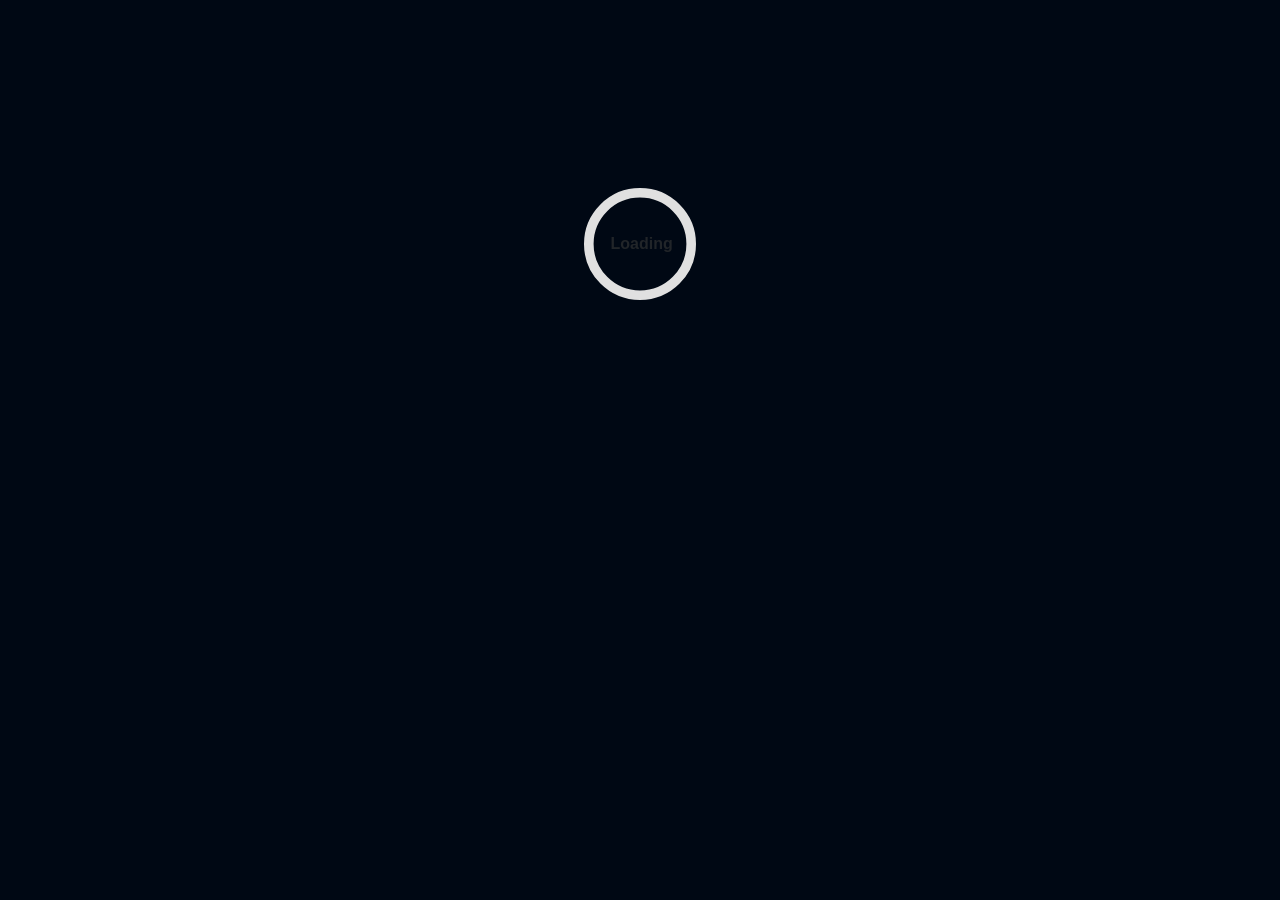
==== index.html @ 0397f16e "Deploying to gh-pages from @ AlbertoV01/portafolioV2@b5111a9b1d2bc4dfe46ddfb497eb954163f91e51 🚀" ====
<!DOCTYPE html>
<html lang="en">

<head>
    <meta charset="utf-8" />
    <meta name="viewport" content="width=device-width, initial-scale=1.0" />
    <title>Portafolio</title>
    <base href="/" />
    <link rel="stylesheet" href="lib/bootstrap/dist/css/bootstrap.min.css" />
    <link rel="stylesheet" href="css/app.css" />
    <link rel="icon" type="image/png" href="favicon.png" />
    <link href="portafolioV2.styles.css" rel="stylesheet" />
    <script src="js/site.js"></script>
    <script src="https://cdn.jsdelivr.net/npm/bootstrap@5.3.3/dist/js/bootstrap.bundle.min.js"></script>

</head>

<body>
    <div id="app">
        <svg class="loading-progress">
            <circle r="40%" cx="50%" cy="50%" />
            <circle r="40%" cx="50%" cy="50%" />
        </svg>
        <div class="loading-progress-text"></div>
    </div>

    <div id="blazor-error-ui">
        An unhandled error has occurred.
        <a href="." class="reload">Reload</a>
        <span class="dismiss">🗙</span>
    </div>
    <script src="_framework/blazor.webassembly.js"></script>
</body>

</html>
---- css/app.css ----
html, body {
    font-family: 'Helvetica Neue', Helvetica, Arial, sans-serif;
    background-color: #000814;
}

h1:focus {
    outline: none;
}

a, .btn-link {
    color: #0071c1;
}

.btn-primary {
    color: #fff;
    background-color: #1b6ec2;
    border-color: #1861ac;
}

.btn:focus, .btn:active:focus, .btn-link.nav-link:focus, .form-control:focus, .form-check-input:focus {
  box-shadow: 0 0 0 0.1rem white, 0 0 0 0.25rem #258cfb;
}

.content {
    padding-top: 1.1rem;
}

.valid.modified:not([type=checkbox]) {
    outline: 1px solid #26b050;
}

.invalid {
    outline: 1px solid red;
}

.validation-message {
    color: red;
}

#blazor-error-ui {
    color-scheme: light only;
    background: lightyellow;
    bottom: 0;
    box-shadow: 0 -1px 2px rgba(0, 0, 0, 0.2);
    box-sizing: border-box;
    display: none;
    left: 0;
    padding: 0.6rem 1.25rem 0.7rem 1.25rem;
    position: fixed;
    width: 100%;
    z-index: 1000;
}

    #blazor-error-ui .dismiss {
        cursor: pointer;
        position: absolute;
        right: 0.75rem;
        top: 0.5rem;
    }

.blazor-error-boundary {
    background: url([data-uri]) no-repeat 1rem/1.8rem, #b32121;
    padding: 1rem 1rem 1rem 3.7rem;
    color: white;
}

    .blazor-error-boundary::after {
        content: "An error has occurred."
    }

.loading-progress {
    position: relative;
    display: block;
    width: 8rem;
    height: 8rem;
    margin: 20vh auto 1rem auto;
}

    .loading-progress circle {
        fill: none;
        stroke: #e0e0e0;
        stroke-width: 0.6rem;
        transform-origin: 50% 50%;
        transform: rotate(-90deg);
    }

        .loading-progress circle:last-child {
            stroke: #1b6ec2;
            stroke-dasharray: calc(3.141 * var(--blazor-load-percentage, 0%) * 0.8), 500%;
            transition: stroke-dasharray 0.05s ease-in-out;
        }

.loading-progress-text {
    position: absolute;
    text-align: center;
    font-weight: bold;
    inset: calc(20vh + 3.25rem) 0 auto 0.2rem;
}

    .loading-progress-text:after {
        content: var(--blazor-load-percentage-text, "Loading");
    }

code {
    color: #c02d76;
}

.form-floating > .form-control-plaintext::placeholder, .form-floating > .form-control::placeholder {
    color: var(--bs-secondary-color);
    text-align: end;
}

.form-floating > .form-control-plaintext:focus::placeholder, .form-floating > .form-control:focus::placeholder {
    text-align: start;
}

.project-card {
  display: flex;
  flex-direction: column;
  width: 320px;
  border-radius: 10px;
  overflow: hidden;
  box-shadow: 0 8px 20px rgba(0,0,0,0.08);
  background: white;
  margin: 12px;
}
.project-screenshot {
  width: 100%;
  height: 180px;
  object-fit: cover;
}
.project-title{color: rgb(29, 29, 29);}
.project-body { padding: 12px; }
.project-body h3 { margin: 0 0 6px 0; font-size: 1.1rem; }
.desc { font-size: 0.95rem; color: #444; }
.tech-row { margin-top: 8px; display:flex; gap:8px; flex-wrap:wrap; align-items:center; }
.tech-icon { width:28px; height:28px; }
.links { margin-top:10px; display:flex; gap:8px; }
.btn { padding:6px 10px; border-radius:6px; text-decoration:none; background:#0b76ef; color:white; font-weight:600; }
.btn:hover{
    color: rgb(240, 240, 240);               /* Cambia el color del texto */
    text-decoration: underline; /* Subraya el enlace */
    background-color: rgb(1, 199, 199); /* Fondo amarillo */
}
.btn.outline { background:transparent; border:1px solid #0b76ef; color:#0b76ef; }

.projects-grid {
  display:flex;
  flex-wrap:wrap;
  gap: 12px;
  align-items:flex-start;
  justify-content: flex-start;
}


/* ===== HOME PAGE ===== */
.home-container{
    display: flex;
    justify-content: center;
    align-items: center;
    min-height: 100vh;
    background: linear-gradient(135deg, #0d1117, #161b22);
    color: #e6edf3;
    padding: 2rem;
}
main{
    background: linear-gradient(135deg, #0d1117, #161b22);

}



.home-container2 {
    display: flex;
    justify-content: center;
    align-items: center;
    min-height: calc(95vh - 70px);
    background: linear-gradient(to bottom, #111827, #1f2937);
    color: #e6edf3;
    padding: 2rem;
    border-radius: 5%;
}

.home-content {
    display: flex;
    flex-wrap: wrap;
    align-items: center;
    justify-content: space-around;
    max-width: 1100px;
    gap: 2rem;
}

.text-section {
    flex: 1 1 450px;
}

.text-section h1 {
    font-size: 2.8rem;
    margin-bottom: 0.5rem;
}

.text-section h3 {
    font-weight: 400;
    color: #9ba3b0;
    margin-bottom: 1rem;
}

.text-section h2 {
    font-weight: 400;
    color: #9ba3b0;
    margin-bottom: 1rem;
    font-size: small;
}

.text-section p {
    max-width: 500px;
    line-height: 1.6;
    margin-bottom: 1.5rem;
}

.highlight {
    color: #58a6ff;
}

.home-buttons {
    display: flex;
    gap: 1rem;
}

.btn-primary,
.btn-secondary {
    padding: 0.7rem 1.4rem;
    border-radius: 6px;
    text-decoration: none;
    font-weight: 500;
    transition: 0.3s;
}



.btn-primary {
    background-color: #238636;
    color: white;
}

.btn-primary:hover {
    background-color: #2ea043;
}

.btn-secondary {
    background-color: transparent;
    color: #58a6ff;
    border: 1px solid #58a6ff;
}
.btn-3 {
    background-color: transparent;
    color: white;
    border: 1px solid white;
}

.btn-secondary:hover {
    background-color: #58a6ff;
    color: #0d1117;
}

.image-section img {
    width: 260px;
    height: 260px;
    border-radius: 50%;
    object-fit: cover;
    border: 3px solid #58a6ff;
    box-shadow: 0 0 20px rgba(88, 166, 255, 0.3);
}



/* Fondo o color opcional para la franja superior */
/* SECCION SOBRE MI*/



/* Contenedor principal de la sección */
.about-section {
    /* Degradado azul oscuro moderno que combina con el resto de tus páginas */
    background: linear-gradient(135deg, #0d1b2a 0%, #000814 100%);
    
    /* SOLUCIÓN A LA FRANJA BLANCA: Mide mínimo el 100% de la pantalla del usuario */
    min-height: 100vh; 
    
    display: flex;
    align-items: center;
    justify-content: center;
    padding: 60px 20px;
    box-sizing: border-box;
    border-radius: 16px;
}

/* Envoltorio para controlar el ancho máximo del texto y centrarlo */
.about-container {
    max-width: 800px;
    width: 100%;
    background: rgba(27, 38, 59, 0.4); /* Fondo semi-transparente muy sutil */
    border: 1px solid rgba(65, 90, 119, 0.3);
    border-radius: 16px;
    padding: 40px;
    backdrop-filter: blur(10px); /* Efecto de cristal esmerilado moderno */
    box-shadow: 0 8px 32px 0 rgba(0, 0, 0, 0.3);
}

/* Estilo del Título Principal */
.about-title {
    font-size: 2.5rem; /* Equivalente a text-4xl */
    font-weight: 700;
    margin-bottom: 24px;
    text-transform: uppercase;
    letter-spacing: 1px;
    
    /* Degradado azul brillante en el texto */
    background: #a7bece;
    -webkit-background-clip: text;
    -webkit-text-fill-color: transparent;
}

/* Estilo para los Párrafos */
.about-paragraph {
    font-size: 1.125rem; /* Elegante y legible (Equivalente a text-lg) */
    color: #e2e8f0; /* Blanco grisáceo que no cansa la vista */
    line-height: 1.8; /* Espaciado cómodo entre líneas (leading-relaxed) */
    margin-bottom: 20px;
}

/* Remarcar tu nombre con un brillo sutil */
.highlight-name {
   color: #489dff;
    font-weight: 700;
}

/* Resaltado para palabras clave como instituciones o tecnologías secundarias */
.about-paragraph span {
    color: #6ab0ff;
    font-weight: 600;
}

/* Pequeñas etiquetas (Badges) para tus tecnologías principales (.NET, Blazor, C#) */
.tech-badge {
    background: rgba(75, 188, 211, 0.15);
    color: #58a3e9 !important;
    padding: 2px 8px;
    border-radius: 6px;
    border: 1px solid rgba(0, 180, 216, 0.3);
    font-size: 1rem;
    display: inline-block;
}
/* Inputs y textareas */
.input,
.textarea {
    background-color: rgba(17, 24, 39, 0.7); /* bg-gray-900/70 */
    color: white;                            /* text-white */
    border-radius: 0.5rem;                   /* rounded-lg */
    padding: 0.75rem;                        /* p-3 */
    border: none;
    width: 100%;
    transition: box-shadow 0.2s ease, outline 0.2s ease;
}



/* Animación fadeIn */
@keyframes fadeIn {
    from { 
        opacity: 0; 
        transform: translateY(10px); 
    }
    to { 
        opacity: 1; 
        transform: translateY(0); 
    }
}

.animate-fadeIn {
    animation: fadeIn 0.6s ease-in-out;
}

.btn-custom {
  background-color: #0d6efd; /* azul Bootstrap */
  color: white;
  padding: 0.5rem 1rem;
  border-radius: 0.375rem;
}

.top-row {
    background-color: #161b22 !important;
    min-height: 3.5rem;
    overflow: hidden;
    color: rgb(230, 229, 229);
}




/* Configuración de la cuadrícula: 4 columnas en pantallas grandes */
.certificaciones-grid {
    display: grid;
    grid-template-columns: repeat(auto-fill, minmax(500px, 1fr));
    gap: 30px; /* El espacio respectivo entre cada objeto */
    padding: 10px;
}

/* Forzar un máximo de 4 columnas en pantallas muy grandes */
@media (min-width: 1200px) {
    .certificaciones-grid {
        grid-template-columns: repeat(4, 1fr);
    }
}

/* Estilo del Marco Moderno con Degradado Azul Oscuro */
.cert-marco {
    background: linear-gradient(135deg, #0d1b2a 0%, #1b263b 100%);
    border: 2px solid #415a77;
    border-radius: 15px;
    padding: 15px;
    box-shadow: 0 8px 24px rgba(0, 0, 0, 0.3);
    transition: transform 0.3s ease, border-color 0.3s ease, box-shadow 0.3s ease;
    display: flex;
    flex-direction: column;
    justify-content: space-between;
}

/* Efecto Hover (Al pasar el mouse) */
.cert-marco:hover {
    transform: translateY(-5px);
    border-color: #00b4d8; /* Brillo azul claro al pasar el mouse */
    box-shadow: 0 12px 30px rgba(0, 180, 216, 0.2);
    cursor: pointer;
}

/* Contenedor de la imagen para que actúe como un marco interno */
.cert-imagen-wrapper {
    background-color: #000814;
    border-radius: 8px;
    padding: 8px;
    display: flex;
    justify-content: center;
    align-items: center;
    overflow: hidden;
    aspect-ratio: 4 / 3; /* Mantiene una proporción limpia para certificados */
}

/* Ajuste de la imagen del certificado */
.cert-img {
    max-width: 100%;
    max-height: 100%;
    object-fit: contain;
    border-radius: 4px;
}

/* Colores de texto personalizados */
.text-gradient {
    background: linear-gradient(45deg, #00b4d8, #90e0ef);
    -webkit-background-clip: text;
    -webkit-text-fill-color: transparent;
}

.text-blue-light {
    color: #90e0ef;
}
---- portafolioV2.styles.css ----
/* /Layout/MainLayout.razor.rz.scp.css */
.page[b-sbdkuyj6t1] {
    position: relative;
    display: flex;
    flex-direction: column;
}

main[b-sbdkuyj6t1] {
    flex: 1;
    margin-left: 250px;

}

.sidebar[b-sbdkuyj6t1] {
    background-image: linear-gradient(180deg, #1E3A8A 0%, #111827 70%);
}

.top-row[b-sbdkuyj6t1] {
    background-color: #3a0647;
    justify-content: flex-end;
    height: 3.5rem;
    display: flex;
    align-items: center;
}

    .top-row[b-sbdkuyj6t1]  a, .top-row[b-sbdkuyj6t1]  .btn-link {
        white-space: nowrap;
        margin-left: 1.5rem;
        text-decoration: none;
    }

    .top-row[b-sbdkuyj6t1]  a:hover, .top-row[b-sbdkuyj6t1]  .btn-link:hover {
        text-decoration: underline;
    }

    .top-row[b-sbdkuyj6t1]  a:first-child {
        overflow: hidden;
        text-overflow: ellipsis;
    }

@media (max-width: 640.98px) {
    .top-row[b-sbdkuyj6t1] {
        justify-content: space-between;
    }

    .top-row[b-sbdkuyj6t1]  a, .top-row[b-sbdkuyj6t1]  .btn-link {
        margin-left: 0;
    }
}

@media (min-width: 641px) {
    .page[b-sbdkuyj6t1] {
        flex-direction: row;
    }

    .sidebar[b-sbdkuyj6t1] {
        width: 250px;
        height: 100vh;
        position: fixed;
        top: 0;
        left:0;
        overflow-y: auto;
    }

    .top-row[b-sbdkuyj6t1] {
        position: sticky;
        top: 0;
        z-index: 1;
    }

    .top-row.auth[b-sbdkuyj6t1]  a:first-child {
        flex: 1;
        text-align: right;
        width: 0;
    }

    .top-row[b-sbdkuyj6t1], article[b-sbdkuyj6t1] {
        padding-left: 2rem !important;
        padding-right: 1.5rem !important;
    }
.no-scroll[b-sbdkuyj6t1] {
    overflow: hidden;
}
}
/* /Layout/NavMenu.razor.rz.scp.css */
.navbar-toggler[b-87vx0axib2] {
    background-color: rgba(255, 255, 255, 0.1);
}

.top-row[b-87vx0axib2] {
    min-height: 3.5rem;
    background: black;
}

.navbar-brand[b-87vx0axib2] {
    font-size: 1.1rem;
    color: rgb(223, 219, 219);
}

.bi[b-87vx0axib2] {
    display: inline-block;
    position: relative;
    width: 1.25rem;
    height: 1.25rem;
    margin-right: 0.75rem;
    top: -1px;
    background-size: cover;
}

.bi-house-door-fill-nav-menu[b-87vx0axib2] {
    background-image: url("data:image/svg+xml,%3Csvg xmlns='http://www.w3.org/2000/svg' width='16' height='16' fill='white' class='bi bi-house-door-fill' viewBox='0 0 16 16'%3E%3Cpath d='M6.5 14.5v-3.505c0-.245.25-.495.5-.495h2c.25 0 .5.25.5.5v3.5a.5.5 0 0 0 .5.5h4a.5.5 0 0 0 .5-.5v-7a.5.5 0 0 0-.146-.354L13 5.793V2.5a.5.5 0 0 0-.5-.5h-1a.5.5 0 0 0-.5.5v1.293L8.354 1.146a.5.5 0 0 0-.708 0l-6 6A.5.5 0 0 0 1.5 7.5v7a.5.5 0 0 0 .5.5h4a.5.5 0 0 0 .5-.5Z'/%3E%3C/svg%3E");
}

.bi-plus-square-fill-nav-menu[b-87vx0axib2] {
    background-image: url("data:image/svg+xml,%3Csvg xmlns='http://www.w3.org/2000/svg' width='16' height='16' fill='white' class='bi bi-plus-square-fill' viewBox='0 0 16 16'%3E%3Cpath d='M2 0a2 2 0 0 0-2 2v12a2 2 0 0 0 2 2h12a2 2 0 0 0 2-2V2a2 2 0 0 0-2-2H2zm6.5 4.5v3h3a.5.5 0 0 1 0 1h-3v3a.5.5 0 0 1-1 0v-3h-3a.5.5 0 0 1 0-1h3v-3a.5.5 0 0 1 1 0z'/%3E%3C/svg%3E");
}

.bi-list-nested-nav-menu[b-87vx0axib2] {
    background-image: url("data:image/svg+xml,%3Csvg xmlns='http://www.w3.org/2000/svg' width='16' height='16' fill='white' class='bi bi-list-nested' viewBox='0 0 16 16'%3E%3Cpath fill-rule='evenodd' d='M4.5 11.5A.5.5 0 0 1 5 11h10a.5.5 0 0 1 0 1H5a.5.5 0 0 1-.5-.5zm-2-4A.5.5 0 0 1 3 7h10a.5.5 0 0 1 0 1H3a.5.5 0 0 1-.5-.5zm-2-4A.5.5 0 0 1 1 3h10a.5.5 0 0 1 0 1H1a.5.5 0 0 1-.5-.5z'/%3E%3C/svg%3E");
}

.nav-item[b-87vx0axib2] {
    font-size: 0.9rem;
    padding-bottom: 0.5rem;
}

    .nav-item:first-of-type[b-87vx0axib2] {
        padding-top: 1rem;
    }

    .nav-item:last-of-type[b-87vx0axib2] {
        padding-bottom: 1rem;
    }

    .nav-item[b-87vx0axib2]  a {
        color: #d7d7d7;
        border-radius: 4px;
        height: 3rem;
        display: flex;
        align-items: center;
        line-height: 3rem;
    }

.nav-item[b-87vx0axib2]  a.active {
    background-color: rgba(255,255,255,0.37);
    color: white;
}

.nav-item[b-87vx0axib2]  a:hover {
    background-color: rgba(255,255,255,0.1);
    color: white;
}

@media (min-width: 641px) {
    .navbar-toggler[b-87vx0axib2] {
        display: none;
    }

    .collapse[b-87vx0axib2] {
        /* Never collapse the sidebar for wide screens */
        display: block;
    }

    .nav-scrollable[b-87vx0axib2] {
        /* Allow sidebar to scroll for tall menus */
        height: calc(100vh - 3.5rem);
        overflow-y: auto;
    }
}

.navbar-dark[b-87vx0axib2]{
    background-color: white;
    color: black;
}
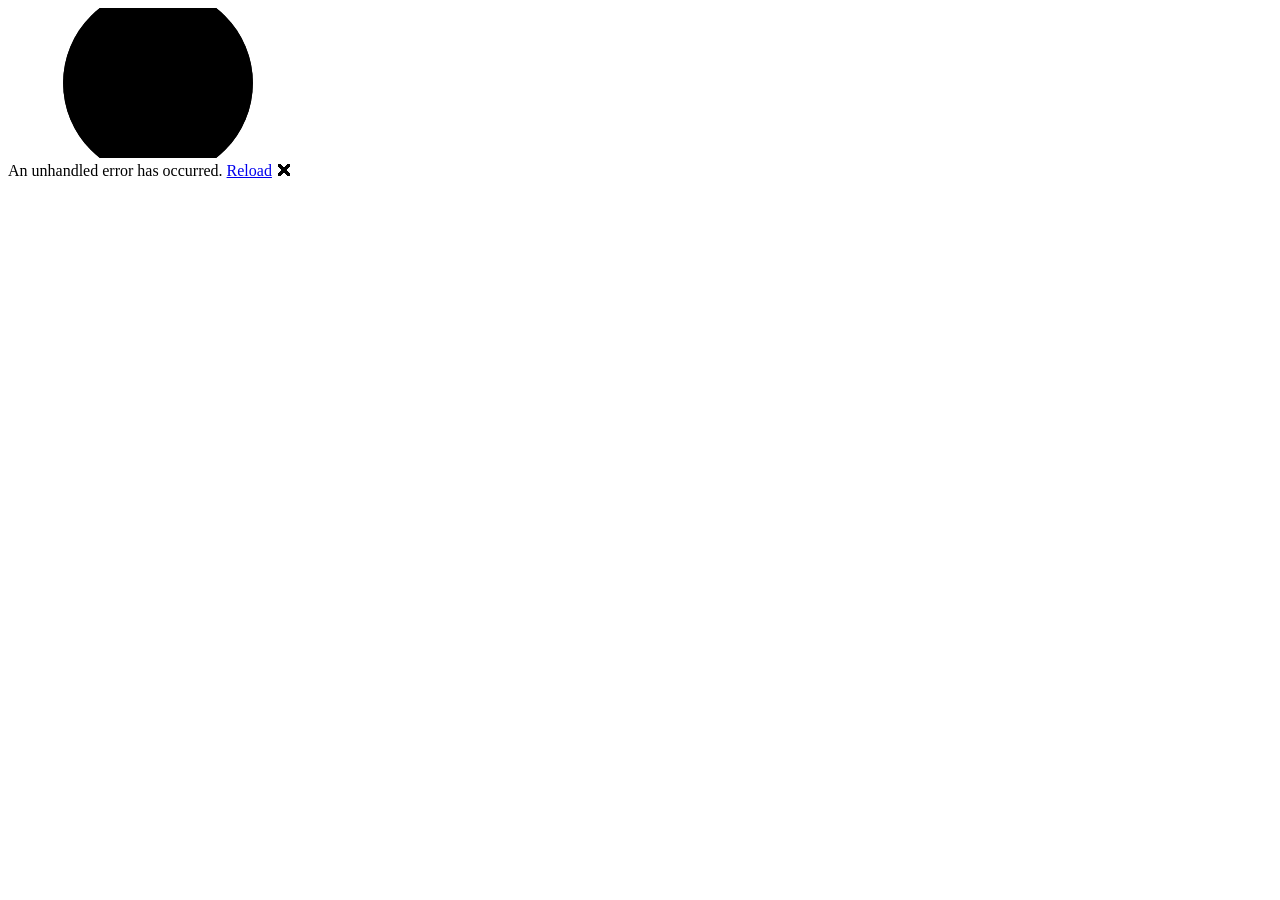
==== commit 1a2e28d5: "Deploying to gh-pages from @ AlbertoV01/portafolioV2@577d9aa7504871c3dec40b7cd3a9f7d91e6ab4c7 🚀" ====
--- a/index.html
+++ b/index.html
@@ -5,7 +5,7 @@
     <meta charset="utf-8" />
     <meta name="viewport" content="width=device-width, initial-scale=1.0" />
     <title>Portafolio</title>
-    <base href="/" />
+    <base href="/portafolioV2/" />
     <link rel="stylesheet" href="lib/bootstrap/dist/css/bootstrap.min.css" />
     <link rel="stylesheet" href="css/app.css" />
     <link rel="icon" type="image/png" href="favicon.png" />
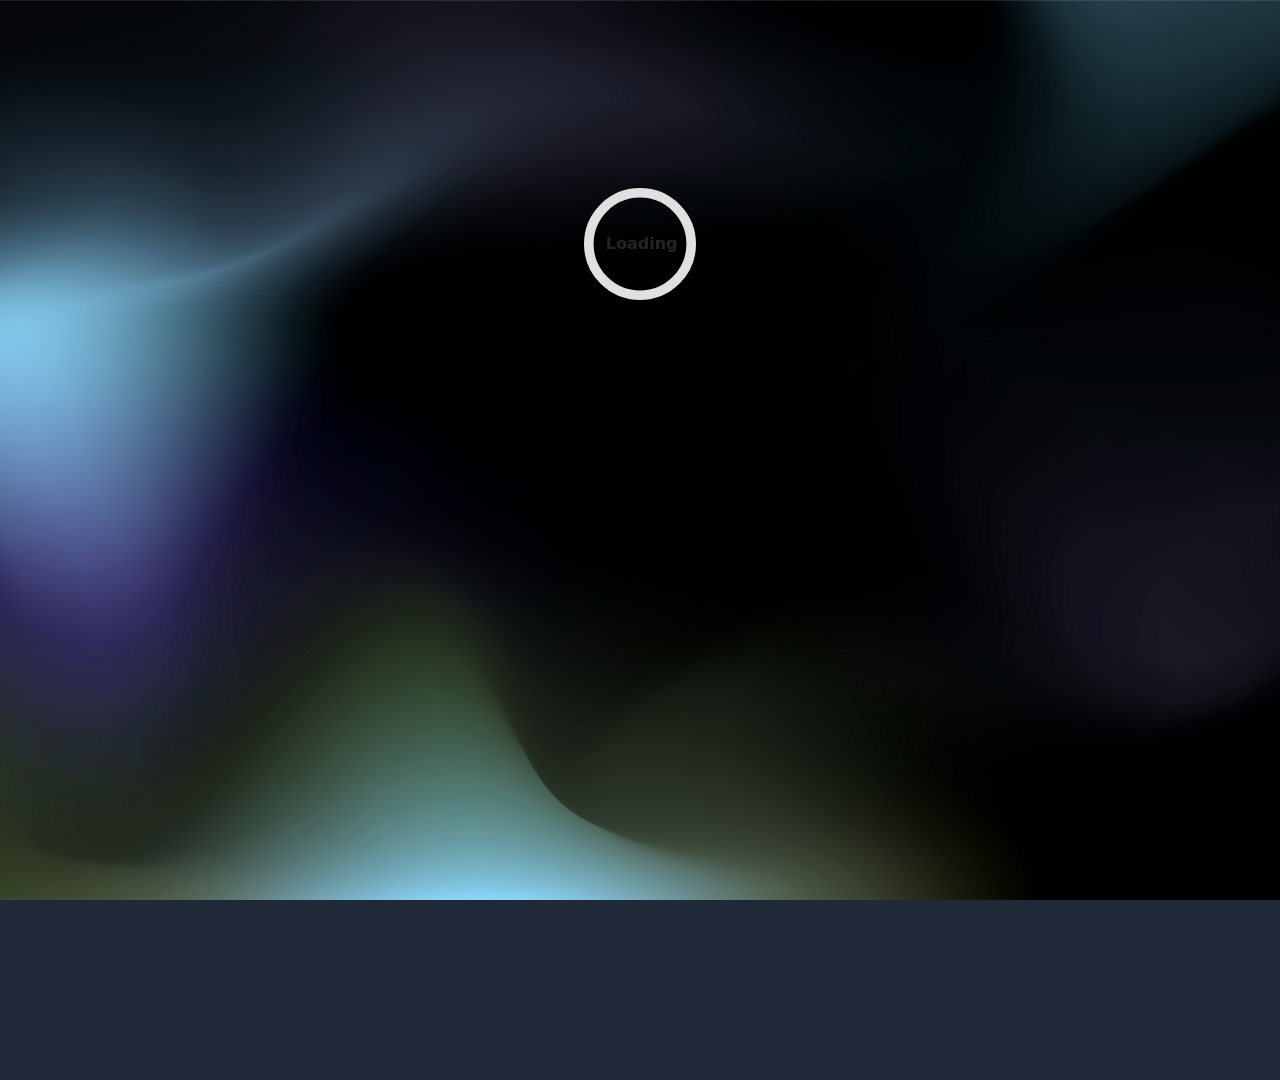
==== commit ce719996: "Deploying to gh-pages from @ AlbertoV01/portafolioV2@417732f2c9e4c64cd1efb70214dcb55a676dcf6f 🚀" ====
--- a/index.html
+++ b/index.html
@@ -5,13 +5,11 @@
     <meta charset="utf-8" />
     <meta name="viewport" content="width=device-width, initial-scale=1.0" />
     <title>Portafolio</title>
-    <base href="/portafolioV2/" />
+    <base href="./" />
     <link rel="stylesheet" href="lib/bootstrap/dist/css/bootstrap.min.css" />
     <link rel="stylesheet" href="css/app.css" />
-    <link rel="icon" type="image/png" href="favicon.png" />
+    <link rel="icon" type="image/png" href="logoav.png" />
     <link href="portafolioV2.styles.css" rel="stylesheet" />
-    <script src="js/site.js"></script>
-    <script src="https://cdn.jsdelivr.net/npm/bootstrap@5.3.3/dist/js/bootstrap.bundle.min.js"></script>
 
 </head>
 
--- a/css/app.css
+++ b/css/app.css
@@ -1,7 +1,21 @@
+:root{
+    --primary-color: #1F2937;
+    --secondary-color: #60A5FA;
+    --highlight-color:#489dff;
+    --color: #FFFFFFFF;
+}
 
 html, body {
-    font-family: 'Helvetica Neue', Helvetica, Arial, sans-serif;
-    background-color: #000814;
+    font-family:system-ui, -apple-system, BlinkMacSystemFont, 'Segoe UI', Roboto, Oxygen, Ubuntu, Cantarell, 'Open Sans', 'Helvetica Neue', sans-serif;
+}
+body{
+    background-image: url('../images/antonius-harel.jpg');
+    background-repeat: no-repeat;
+    background-position: center center;
+    background-size: cover;
+    background-attachment:fixed;
+    background-color: var(--primary-color);
+    min-height: 100vh;
 }
 
 h1:focus {
@@ -11,19 +25,78 @@
 a, .btn-link {
     color: #0071c1;
 }
-
+/* OPTIMIZACIÓN PARA MÓVILES (Media Query) */
+@media (max-width: 480px) {
+    .home-buttons {
+        /* En celulares muy pequeños, se forza para que  se apilen directamente */
+        flex-direction: column; 
+    }
+    
+    .btn-primary,
+    .btn-secondary,
+    .btn-3 {
+        /* Hace que cada botón ocupe el 100% del ancho de la pantalla del celular */
+        text-align: center;
+        width: 100%; 
+    }
+}
+
+.home-buttons {
+    display: flex;
+    gap: 1rem;
+    flex-wrap: wrap;
+}
+
+.btn-primary,
+.btn-secondary {
+    padding: 0.7rem 1.4rem;
+    border-radius: 6px;
+    text-decoration: none;
+    font-weight: 500;
+    transition: 0.3s;
+}
 .btn-primary {
-    color: #fff;
-    background-color: #1b6ec2;
-    border-color: #1861ac;
-}
+    background-color: #238636;
+    color: white;
+}
+
+.btn-primary:hover {
+    background-color: #2ea043;
+}
+
+.btn-secondary {
+    background-color: transparent;
+    color: #58a6ff;
+    border: 1px solid #58a6ff;
+}
+.btn-3 {
+    background-color: transparent;
+    color: white;
+    border: 1px solid white;
+}
+
+.btn-secondary:hover {
+    background-color: #58a6ff;
+    color: #0d1117;
+}
+
 
 .btn:focus, .btn:active:focus, .btn-link.nav-link:focus, .form-control:focus, .form-check-input:focus {
   box-shadow: 0 0 0 0.1rem white, 0 0 0 0.25rem #258cfb;
 }
 
+.image-section img {
+    width: 260px;
+    height: 260px;
+    border-radius: 50%;
+    object-fit: cover;
+    border: 3px solid #58a6ff;
+    box-shadow: 0 0 20px rgba(88, 166, 255, 0.3);
+}
+
 .content {
     padding-top: 1.1rem;
+    overflow-y: auto;
 }
 
 .valid.modified:not([type=checkbox]) {
@@ -40,7 +113,7 @@
 
 #blazor-error-ui {
     color-scheme: light only;
-    background: lightyellow;
+    background: var(--primary-color);
     bottom: 0;
     box-shadow: 0 -1px 2px rgba(0, 0, 0, 0.2);
     box-sizing: border-box;
@@ -115,354 +188,19 @@
     text-align: start;
 }
 
-.project-card {
-  display: flex;
-  flex-direction: column;
-  width: 320px;
-  border-radius: 10px;
-  overflow: hidden;
-  box-shadow: 0 8px 20px rgba(0,0,0,0.08);
-  background: white;
-  margin: 12px;
-}
-.project-screenshot {
-  width: 100%;
-  height: 180px;
-  object-fit: cover;
-}
-.project-title{color: rgb(29, 29, 29);}
-.project-body { padding: 12px; }
-.project-body h3 { margin: 0 0 6px 0; font-size: 1.1rem; }
-.desc { font-size: 0.95rem; color: #444; }
-.tech-row { margin-top: 8px; display:flex; gap:8px; flex-wrap:wrap; align-items:center; }
-.tech-icon { width:28px; height:28px; }
-.links { margin-top:10px; display:flex; gap:8px; }
-.btn { padding:6px 10px; border-radius:6px; text-decoration:none; background:#0b76ef; color:white; font-weight:600; }
-.btn:hover{
-    color: rgb(240, 240, 240);               /* Cambia el color del texto */
-    text-decoration: underline; /* Subraya el enlace */
-    background-color: rgb(1, 199, 199); /* Fondo amarillo */
-}
-.btn.outline { background:transparent; border:1px solid #0b76ef; color:#0b76ef; }
-
-.projects-grid {
-  display:flex;
-  flex-wrap:wrap;
-  gap: 12px;
-  align-items:flex-start;
-  justify-content: flex-start;
-}
-
-
-/* ===== HOME PAGE ===== */
-.home-container{
-    display: flex;
-    justify-content: center;
-    align-items: center;
-    min-height: 100vh;
-    background: linear-gradient(135deg, #0d1117, #161b22);
-    color: #e6edf3;
-    padding: 2rem;
-}
-main{
-    background: linear-gradient(135deg, #0d1117, #161b22);
-
-}
-
-
-
-.home-container2 {
-    display: flex;
-    justify-content: center;
-    align-items: center;
-    min-height: calc(95vh - 70px);
-    background: linear-gradient(to bottom, #111827, #1f2937);
-    color: #e6edf3;
-    padding: 2rem;
-    border-radius: 5%;
-}
-
-.home-content {
-    display: flex;
-    flex-wrap: wrap;
-    align-items: center;
-    justify-content: space-around;
-    max-width: 1100px;
-    gap: 2rem;
-}
-
-.text-section {
-    flex: 1 1 450px;
-}
-
-.text-section h1 {
-    font-size: 2.8rem;
-    margin-bottom: 0.5rem;
-}
-
-.text-section h3 {
-    font-weight: 400;
-    color: #9ba3b0;
-    margin-bottom: 1rem;
-}
-
-.text-section h2 {
-    font-weight: 400;
-    color: #9ba3b0;
-    margin-bottom: 1rem;
-    font-size: small;
-}
-
-.text-section p {
-    max-width: 500px;
-    line-height: 1.6;
-    margin-bottom: 1.5rem;
-}
-
-.highlight {
-    color: #58a6ff;
-}
-
-.home-buttons {
-    display: flex;
-    gap: 1rem;
-}
-
-.btn-primary,
-.btn-secondary {
-    padding: 0.7rem 1.4rem;
-    border-radius: 6px;
-    text-decoration: none;
-    font-weight: 500;
-    transition: 0.3s;
-}
-
-
-
-.btn-primary {
-    background-color: #238636;
-    color: white;
-}
-
-.btn-primary:hover {
-    background-color: #2ea043;
-}
-
-.btn-secondary {
-    background-color: transparent;
-    color: #58a6ff;
-    border: 1px solid #58a6ff;
-}
-.btn-3 {
-    background-color: transparent;
-    color: white;
-    border: 1px solid white;
-}
-
-.btn-secondary:hover {
-    background-color: #58a6ff;
-    color: #0d1117;
-}
-
-.image-section img {
-    width: 260px;
-    height: 260px;
-    border-radius: 50%;
-    object-fit: cover;
-    border: 3px solid #58a6ff;
-    box-shadow: 0 0 20px rgba(88, 166, 255, 0.3);
-}
-
-
-
-/* Fondo o color opcional para la franja superior */
-/* SECCION SOBRE MI*/
-
-
-
-/* Contenedor principal de la sección */
-.about-section {
-    /* Degradado azul oscuro moderno que combina con el resto de tus páginas */
-    background: linear-gradient(135deg, #0d1b2a 0%, #000814 100%);
-    
-    /* SOLUCIÓN A LA FRANJA BLANCA: Mide mínimo el 100% de la pantalla del usuario */
-    min-height: 100vh; 
-    
-    display: flex;
-    align-items: center;
-    justify-content: center;
-    padding: 60px 20px;
-    box-sizing: border-box;
-    border-radius: 16px;
-}
-
-/* Envoltorio para controlar el ancho máximo del texto y centrarlo */
-.about-container {
-    max-width: 800px;
-    width: 100%;
-    background: rgba(27, 38, 59, 0.4); /* Fondo semi-transparente muy sutil */
-    border: 1px solid rgba(65, 90, 119, 0.3);
-    border-radius: 16px;
-    padding: 40px;
-    backdrop-filter: blur(10px); /* Efecto de cristal esmerilado moderno */
-    box-shadow: 0 8px 32px 0 rgba(0, 0, 0, 0.3);
-}
-
-/* Estilo del Título Principal */
-.about-title {
-    font-size: 2.5rem; /* Equivalente a text-4xl */
-    font-weight: 700;
-    margin-bottom: 24px;
-    text-transform: uppercase;
-    letter-spacing: 1px;
-    
-    /* Degradado azul brillante en el texto */
-    background: #a7bece;
-    -webkit-background-clip: text;
-    -webkit-text-fill-color: transparent;
-}
-
-/* Estilo para los Párrafos */
-.about-paragraph {
-    font-size: 1.125rem; /* Elegante y legible (Equivalente a text-lg) */
-    color: #e2e8f0; /* Blanco grisáceo que no cansa la vista */
-    line-height: 1.8; /* Espaciado cómodo entre líneas (leading-relaxed) */
-    margin-bottom: 20px;
-}
-
-/* Remarcar tu nombre con un brillo sutil */
-.highlight-name {
-   color: #489dff;
-    font-weight: 700;
-}
-
-/* Resaltado para palabras clave como instituciones o tecnologías secundarias */
-.about-paragraph span {
-    color: #6ab0ff;
-    font-weight: 600;
-}
-
-/* Pequeñas etiquetas (Badges) para tus tecnologías principales (.NET, Blazor, C#) */
-.tech-badge {
-    background: rgba(75, 188, 211, 0.15);
-    color: #58a3e9 !important;
-    padding: 2px 8px;
-    border-radius: 6px;
-    border: 1px solid rgba(0, 180, 216, 0.3);
-    font-size: 1rem;
-    display: inline-block;
-}
-/* Inputs y textareas */
-.input,
-.textarea {
-    background-color: rgba(17, 24, 39, 0.7); /* bg-gray-900/70 */
-    color: white;                            /* text-white */
-    border-radius: 0.5rem;                   /* rounded-lg */
-    padding: 0.75rem;                        /* p-3 */
-    border: none;
-    width: 100%;
-    transition: box-shadow 0.2s ease, outline 0.2s ease;
-}
-
-
-
-/* Animación fadeIn */
-@keyframes fadeIn {
-    from { 
-        opacity: 0; 
-        transform: translateY(10px); 
-    }
-    to { 
-        opacity: 1; 
-        transform: translateY(0); 
-    }
-}
-
-.animate-fadeIn {
-    animation: fadeIn 0.6s ease-in-out;
-}
-
-.btn-custom {
-  background-color: #0d6efd; /* azul Bootstrap */
-  color: white;
-  padding: 0.5rem 1rem;
-  border-radius: 0.375rem;
-}
-
-.top-row {
-    background-color: #161b22 !important;
-    min-height: 3.5rem;
-    overflow: hidden;
-    color: rgb(230, 229, 229);
-}
-
-
-
-
-/* Configuración de la cuadrícula: 4 columnas en pantallas grandes */
-.certificaciones-grid {
-    display: grid;
-    grid-template-columns: repeat(auto-fill, minmax(500px, 1fr));
-    gap: 30px; /* El espacio respectivo entre cada objeto */
-    padding: 10px;
-}
-
-/* Forzar un máximo de 4 columnas en pantallas muy grandes */
-@media (min-width: 1200px) {
-    .certificaciones-grid {
-        grid-template-columns: repeat(4, 1fr);
-    }
-}
-
-/* Estilo del Marco Moderno con Degradado Azul Oscuro */
-.cert-marco {
-    background: linear-gradient(135deg, #0d1b2a 0%, #1b263b 100%);
-    border: 2px solid #415a77;
-    border-radius: 15px;
-    padding: 15px;
-    box-shadow: 0 8px 24px rgba(0, 0, 0, 0.3);
-    transition: transform 0.3s ease, border-color 0.3s ease, box-shadow 0.3s ease;
-    display: flex;
-    flex-direction: column;
-    justify-content: space-between;
-}
-
-/* Efecto Hover (Al pasar el mouse) */
-.cert-marco:hover {
-    transform: translateY(-5px);
-    border-color: #00b4d8; /* Brillo azul claro al pasar el mouse */
-    box-shadow: 0 12px 30px rgba(0, 180, 216, 0.2);
-    cursor: pointer;
-}
-
-/* Contenedor de la imagen para que actúe como un marco interno */
-.cert-imagen-wrapper {
-    background-color: #000814;
-    border-radius: 8px;
-    padding: 8px;
-    display: flex;
-    justify-content: center;
-    align-items: center;
-    overflow: hidden;
-    aspect-ratio: 4 / 3; /* Mantiene una proporción limpia para certificados */
-}
-
-/* Ajuste de la imagen del certificado */
-.cert-img {
-    max-width: 100%;
-    max-height: 100%;
-    object-fit: contain;
-    border-radius: 4px;
-}
-
-/* Colores de texto personalizados */
-.text-gradient {
-    background: linear-gradient(45deg, #00b4d8, #90e0ef);
-    -webkit-background-clip: text;
-    -webkit-text-fill-color: transparent;
-}
-
-.text-blue-light {
-    color: #90e0ef;
-}
-
+
+@keyframes fadeInUp {
+    from {
+        opacity: 0;
+        transform: translateY(20px); 
+    }
+    to {
+        opacity: 1;
+        transform: translateY(0);    
+    }
+}
+
+.fade-in-card {
+    animation: fadeInUp 0.8s cubic-bezier(0.25, 1, 0.5, 1) forwards;
+    opacity: 0; 
+}
--- a/portafolioV2.styles.css
+++ b/portafolioV2.styles.css
@@ -7,20 +7,22 @@
 
 main[b-sbdkuyj6t1] {
     flex: 1;
-    margin-left: 250px;
-
 }
 
 .sidebar[b-sbdkuyj6t1] {
-    background-image: linear-gradient(180deg, #1E3A8A 0%, #111827 70%);
+    color: var(--secondary-color);
+    
 }
 
 .top-row[b-sbdkuyj6t1] {
-    background-color: #3a0647;
-    justify-content: flex-end;
+    background-color: rgba(0, 0, 0, 0.5); 
     height: 3.5rem;
     display: flex;
     align-items: center;
+    justify-content:flex-end;
+    padding-left: 24px;        /* Margen de separación interno izquierdo */
+    padding-right: 24px;       /* Margen de separación interno derecho */
+
 }
 
     .top-row[b-sbdkuyj6t1]  a, .top-row[b-sbdkuyj6t1]  .btn-link {
@@ -56,10 +58,8 @@
     .sidebar[b-sbdkuyj6t1] {
         width: 250px;
         height: 100vh;
-        position: fixed;
+        position: sticky;
         top: 0;
-        left:0;
-        overflow-y: auto;
     }
 
     .top-row[b-sbdkuyj6t1] {
@@ -78,23 +78,26 @@
         padding-left: 2rem !important;
         padding-right: 1.5rem !important;
     }
-.no-scroll[b-sbdkuyj6t1] {
-    overflow: hidden;
+
+.top-row-name span[b-sbdkuyj6t1] {
+    color: #ffffff;
+    font-weight: 600;
+    font-size: 1rem;
+    letter-spacing: 0.5px;     
+    opacity: 0.9;
 }
 }
 /* /Layout/NavMenu.razor.rz.scp.css */
 .navbar-toggler[b-87vx0axib2] {
-    background-color: rgba(255, 255, 255, 0.1);
+    background-color: var(--primary-color);
 }
 
 .top-row[b-87vx0axib2] {
-    min-height: 3.5rem;
-    background: black;
-}
+min-height: 3.5rem;
+background-color: rgba(0, 0, 0, 0.5);}
 
 .navbar-brand[b-87vx0axib2] {
     font-size: 1.1rem;
-    color: rgb(223, 219, 219);
 }
 
 .bi[b-87vx0axib2] {
@@ -107,48 +110,52 @@
     background-size: cover;
 }
 
-.bi-house-door-fill-nav-menu[b-87vx0axib2] {
-    background-image: url("data:image/svg+xml,%3Csvg xmlns='http://www.w3.org/2000/svg' width='16' height='16' fill='white' class='bi bi-house-door-fill' viewBox='0 0 16 16'%3E%3Cpath d='M6.5 14.5v-3.505c0-.245.25-.495.5-.495h2c.25 0 .5.25.5.5v3.5a.5.5 0 0 0 .5.5h4a.5.5 0 0 0 .5-.5v-7a.5.5 0 0 0-.146-.354L13 5.793V2.5a.5.5 0 0 0-.5-.5h-1a.5.5 0 0 0-.5.5v1.293L8.354 1.146a.5.5 0 0 0-.708 0l-6 6A.5.5 0 0 0 1.5 7.5v7a.5.5 0 0 0 .5.5h4a.5.5 0 0 0 .5-.5Z'/%3E%3C/svg%3E");
-}
-
-.bi-plus-square-fill-nav-menu[b-87vx0axib2] {
-    background-image: url("data:image/svg+xml,%3Csvg xmlns='http://www.w3.org/2000/svg' width='16' height='16' fill='white' class='bi bi-plus-square-fill' viewBox='0 0 16 16'%3E%3Cpath d='M2 0a2 2 0 0 0-2 2v12a2 2 0 0 0 2 2h12a2 2 0 0 0 2-2V2a2 2 0 0 0-2-2H2zm6.5 4.5v3h3a.5.5 0 0 1 0 1h-3v3a.5.5 0 0 1-1 0v-3h-3a.5.5 0 0 1 0-1h3v-3a.5.5 0 0 1 1 0z'/%3E%3C/svg%3E");
-}
-
-.bi-list-nested-nav-menu[b-87vx0axib2] {
-    background-image: url("data:image/svg+xml,%3Csvg xmlns='http://www.w3.org/2000/svg' width='16' height='16' fill='white' class='bi bi-list-nested' viewBox='0 0 16 16'%3E%3Cpath fill-rule='evenodd' d='M4.5 11.5A.5.5 0 0 1 5 11h10a.5.5 0 0 1 0 1H5a.5.5 0 0 1-.5-.5zm-2-4A.5.5 0 0 1 3 7h10a.5.5 0 0 1 0 1H3a.5.5 0 0 1-.5-.5zm-2-4A.5.5 0 0 1 1 3h10a.5.5 0 0 1 0 1H1a.5.5 0 0 1-.5-.5z'/%3E%3C/svg%3E");
-}
-
-.nav-item[b-87vx0axib2] {
-    font-size: 0.9rem;
-    padding-bottom: 0.5rem;
-}
-
-    .nav-item:first-of-type[b-87vx0axib2] {
-        padding-top: 1rem;
-    }
-
-    .nav-item:last-of-type[b-87vx0axib2] {
-        padding-bottom: 1rem;
-    }
-
-    .nav-item[b-87vx0axib2]  a {
-        color: #d7d7d7;
-        border-radius: 4px;
-        height: 3rem;
-        display: flex;
-        align-items: center;
-        line-height: 3rem;
-    }
+/*Preparamos el enlace para contener la luz */
+.nav-item[b-87vx0axib2]  a {
+    font-size: 8;
+    font-weight: bold;
+    color: #e5efff;
+    background-color: transparent;
+    position: relative;
+    padding-bottom: 12px !important;
+    margin-top: 62px;
+    margin-bottom: 62px;
+    
+    display: inline-flex !important; 
+    justify-content: center !important; 
+    align-items: center !important; 
+    line-height: 24px !important; 
+    min-width: 120px; 
+    
+    transition: font-size 0.3s ease, color 0.3s ease;
+}
 
 .nav-item[b-87vx0axib2]  a.active {
-    background-color: rgba(255,255,255,0.37);
-    color: white;
-}
-
-.nav-item[b-87vx0axib2]  a:hover {
-    background-color: rgba(255,255,255,0.1);
-    color: white;
+    font-size: 28px;
+    color: #ffffff; 
+}
+
+/*Creamos el "Haz de Luz" base (Estado Apagado/Por defecto) */
+.nav-item[b-87vx0axib2]  a::after {
+    content: '';
+    position: absolute;
+    bottom: 0;
+    left: 0;
+    height: 3px; 
+    width: 0%;  
+    border-radius: 2px;
+    background: linear-gradient(90deg, rgba(0, 90, 216, 0.2) 0%, #495058 70%, #ffffff 100%);
+    
+    box-shadow: 0 0 8px #b9e1e9, 0 0 15px #ffffff;
+     
+    /*   Al quitar el mouse o la selección, el ancho vuelve a 0% de forma fluida */
+    transition: width 0.4s cubic-bezier(0.25, 0.8, 0.25, 1);
+}
+
+
+.nav-item[b-87vx0axib2]  a:hover::after,
+.nav-item[b-87vx0axib2]  a.active::after {
+    width: 100%; /* El haz de luz se completa al 100% */
 }
 
 @media (min-width: 641px) {
@@ -168,7 +175,304 @@
     }
 }
 
-.navbar-dark[b-87vx0axib2]{
-    background-color: white;
-    color: black;
-}
+.navbar-brand-logo[b-87vx0axib2] {
+    display: inline-flex !important;
+    align-items: center;       
+    gap: 12px;                
+}
+
+.navbar-brand-logo img[b-87vx0axib2] {
+    height: 32px;              
+    width: auto;              
+    display: block;
+    margin-left: 64px;
+}
+
+.top-row[b-87vx0axib2] {
+    min-height: 3.5rem;       
+    display: flex;
+    align-items: center;
+}
+/* /Pages/About.razor.rz.scp.css */
+/* Contenedor principal de la sección */
+.about-section[b-cbzfexiv94] {
+    
+    /* Mide mínimo el 90% de la pantalla del usuario */
+    min-height: 90vh; 
+    display: flex;
+    align-items: center;
+    justify-content: center;
+    padding: 60px 20px;
+    box-sizing: border-box;
+    border-radius: 16px;
+}
+
+/* Envoltorio para controlar el ancho máximo del texto y centrarlo */
+.about-container[b-cbzfexiv94] {
+    max-width: 1200px;
+    width: 100%;
+    border-radius: 16px;
+    padding: 40px;
+    text-align: center;
+  
+}
+
+/* Estilo del Título Principal */
+.about-title[b-cbzfexiv94] {
+    font-size: 40px;
+    font-weight: 700;
+    margin-bottom: 24px;
+    letter-spacing: 1px;
+    text-align: center;
+    font-weight: bold;
+    /* Degradado azul brillante en el texto */
+    background: #a7bece;
+    -webkit-background-clip: text;
+    background-clip: calc();
+    -webkit-text-fill-color: transparent;
+}
+
+/* Estilo para los Párrafos */
+.about-paragraph[b-cbzfexiv94] {
+    font-size: 16px;
+    color: #e2e8f0; 
+    line-height: 1.8; 
+    margin-bottom: 20px;
+}
+
+.highlight-name[b-cbzfexiv94] {
+   color: #489dff;
+    font-weight: 700;
+}
+
+/* Resaltado para palabras clave como instituciones o tecnologías secundarias */
+.about-paragraph span[b-cbzfexiv94] {
+    color: #d0ddec;
+    font-weight: 600;
+}
+
+/* Pequeñas etiquetas (Badges) para tus tecnologías principales (.NET, Blazor, C#) */
+.tech-badge[b-cbzfexiv94] {
+    background: rgba(182, 197, 200, 0.15);
+    color: #acd7ff !important;
+    padding: 2px 8px;
+    border-radius: 6px;
+    border: 1px solid rgba(0, 123, 255, 0.3);
+    font-size: 1rem;
+    display: inline-block;
+}
+/* /Pages/Certifications.razor.rz.scp.css */
+.certifications-grid[b-j3bzfrmzgd] {
+    display: grid;
+    grid-template-columns: repeat(auto-fit, minmax(250px, 1fr)); 
+    gap: 16px;
+    width: 100%;
+}
+
+/* Estilo del Título Principal */
+.about-title[b-j3bzfrmzgd] {
+    font-size: 40px;
+    font-weight: 700;
+    margin-bottom: 24px;
+    letter-spacing: 1px;
+    text-align: center;
+    font-weight: bold;
+    /* Degradado azul brillante en el texto */
+    background: #a7bece;
+    -webkit-background-clip: text;
+    background-clip: calc();
+    -webkit-text-fill-color: transparent;
+}
+
+/* Estilo para los Párrafos */
+.about-paragraph[b-j3bzfrmzgd] {
+    font-size: 16px;
+    color: #e2e8f0; 
+    line-height: 1.8; 
+    margin-bottom: 20px;
+}
+/* /Pages/Home.razor.rz.scp.css */
+/* Contenedor principal de la sección */
+.about-section[b-gjzjxcfstg] {    
+    min-height: 90vh;     
+    display: flex;
+    align-items: center;
+    justify-content: center;
+    padding: 60px 20px;
+    box-sizing: border-box;
+    border-radius: 16px;
+    flex-direction: column !important;
+    gap: 90px;
+}
+
+/* Envoltorio para controlar el ancho máximo del texto y centrarlo */
+.about-container[b-gjzjxcfstg] {
+    max-width: 800px;
+    width: 100%;
+    border: 1px solid rgba(65, 90, 119, 0.3);
+    border-radius: 16px;
+    padding: 40px;
+    box-shadow: 0 8px 32px 0 rgba(0, 0, 0, 0.3);
+}
+.about-containerSkills[b-gjzjxcfstg]{
+    width: 100%;
+    box-shadow: 0 8px 32px 0 rgba(0, 0, 0, 0.3);
+    border-radius: 16px;
+    max-width: 1200px;
+    text-align: center;
+
+
+}
+
+/* Estilo del Título Principal */
+.about-title[b-gjzjxcfstg] {
+    font-size: 40px; 
+    color: #a7bece; 
+    font-weight: 700;
+    margin-bottom: 24px;
+    letter-spacing: 1px;
+}
+
+h2[b-gjzjxcfstg]{
+    font-size: 32px;
+    line-height: 1.6;
+    color: rgb(80, 124, 148);
+
+}
+h3[b-gjzjxcfstg]{
+    font-size: 16px;
+    line-height: 1.6;
+    color: darkgrey;
+
+}
+.h3skills[b-gjzjxcfstg]{
+    font-weight: bold;
+}
+
+/* Estilo para los Párrafos */
+.about-paragraph[b-gjzjxcfstg] {
+    font-size: 16px; 
+    color: #e2e8f0; 
+    line-height: 1.6; 
+    margin-bottom: 20px;
+}
+
+.highlight-name[b-gjzjxcfstg] {
+   color: var(--highlight-color);
+    font-weight: 700;
+}
+
+
+
+/* Pequeñas etiquetas (Badges) para tecnologías (.NET, Blazor, C#) */
+.tech-badge[b-gjzjxcfstg] {
+    background: rgba(75, 188, 211, 0.15);
+    color: #58a3e9 !important;
+    padding: 2px 8px;
+    border-radius: 6px;
+    border: 1px solid rgba(0, 180, 216, 0.3);
+    font-size: 1rem;
+    display: inline-block;
+}
+ 
+/* /Pages/Project.razor.rz.scp.css */
+
+.projects-grid[b-os1kivktug] {
+  display:flex;
+  flex-wrap:wrap;
+  gap: 12px;
+  align-items:flex-start;
+  justify-content: center;
+  
+}
+.project-title[b-os1kivktug]{
+  color:#a7bece;
+}
+
+.desc[b-os1kivktug]{
+  color: #e2e8f0;
+}
+
+/* /Shared/CertificationCard.razor.rz.scp.css */
+
+
+/* Estilo del Marco Moderno con Degradado Azul Oscuro */
+.cert-marco[b-ubshgsg94e] {
+    border: 2px solid #415a77;
+    border-radius: 15px;
+    padding: 15px;
+    box-shadow: 0 8px 24px rgba(0, 0, 0, 0.3);
+    transition: transform 0.3s ease, border-color 0.3s ease, box-shadow 0.3s ease;
+    display: flex;
+    flex-direction: column;
+    justify-content: space-between;
+}
+
+/* Efecto Hover (Al pasar el mouse) */
+.cert-marco:hover[b-ubshgsg94e] {
+    transform: translateY(-5px);
+    border-color: #00b4d8; /* Brillo azul claro al pasar el mouse */
+    box-shadow: 0 12px 30px rgba(0, 180, 216, 0.2);
+    cursor: pointer;
+}
+
+/* Contenedor de la imagen para que actúe como un marco interno */
+.cert-imagen-wrapper[b-ubshgsg94e] {
+    background-color: #000814;
+    border-radius: 8px;
+    padding: 8px;
+    display: flex;
+    justify-content: center;
+    align-items: center;
+    overflow: hidden;
+    aspect-ratio: 4 / 3; /* Mantiene una proporción limpia para certificados */
+}
+
+/* Ajuste de la imagen del certificado */
+.cert-img[b-ubshgsg94e] {
+    max-width: 100%;
+    max-height: 100%;
+    object-fit: contain;
+    border-radius: 4px;
+}
+
+/* Colores de texto personalizados */
+.text-gradient[b-ubshgsg94e] {
+    background: linear-gradient(45deg, #00b4d8, #90e0ef);
+    -webkit-background-clip: text;
+    background-clip: calc();
+    -webkit-text-fill-color: transparent;
+}
+
+.text-blue-light[b-ubshgsg94e] {
+    color: #90e0ef;
+}
+/* /Shared/ProjectCard.razor.rz.scp.css */
+.project-card[b-rf5ylbds6m] {
+  display: flex;
+  flex-direction: column;
+  width: 320px;
+  border-radius: 1px;
+  overflow: hidden;
+  box-shadow: 0 8px 25px rgba(0,0,0,0.1);
+  background: transparent;
+  margin: 12px;
+}
+.project-screenshot[b-rf5ylbds6m] {
+  width: 100%;
+  height: 180px;
+  object-fit: cover;
+}
+.project-title[b-rf5ylbds6m]{color:#a7bece;}
+.project-body[b-rf5ylbds6m] { padding: 12px; }
+.project-body h3[b-rf5ylbds6m] { margin: 0 0 6px 0; font-size: 1.1rem; }
+.desc[b-rf5ylbds6m] { font-size: 0.95rem; color: #e2e8f0; }
+.tech-row[b-rf5ylbds6m] { margin-top: 8px; display:flex; gap:8px; flex-wrap:wrap; align-items:center;  }
+.tech-icon[b-rf5ylbds6m] { width:28px; height:28px; }
+.links[b-rf5ylbds6m] { margin-top:10px; display:flex; gap:8px; }
+.btn[b-rf5ylbds6m] { padding:6px 10px; border-radius:6px; text-decoration:none;  color:white; font-weight:600; }
+.btn:hover[b-rf5ylbds6m]{
+    color: rgb(240, 240, 240);               /* Cambia el color del texto */
+    text-decoration: underline; /* Subraya el enlace */
+}
+.btn.outline[b-rf5ylbds6m] { background:transparent; border:1px solid #0b76ef; color:#0b76ef; }
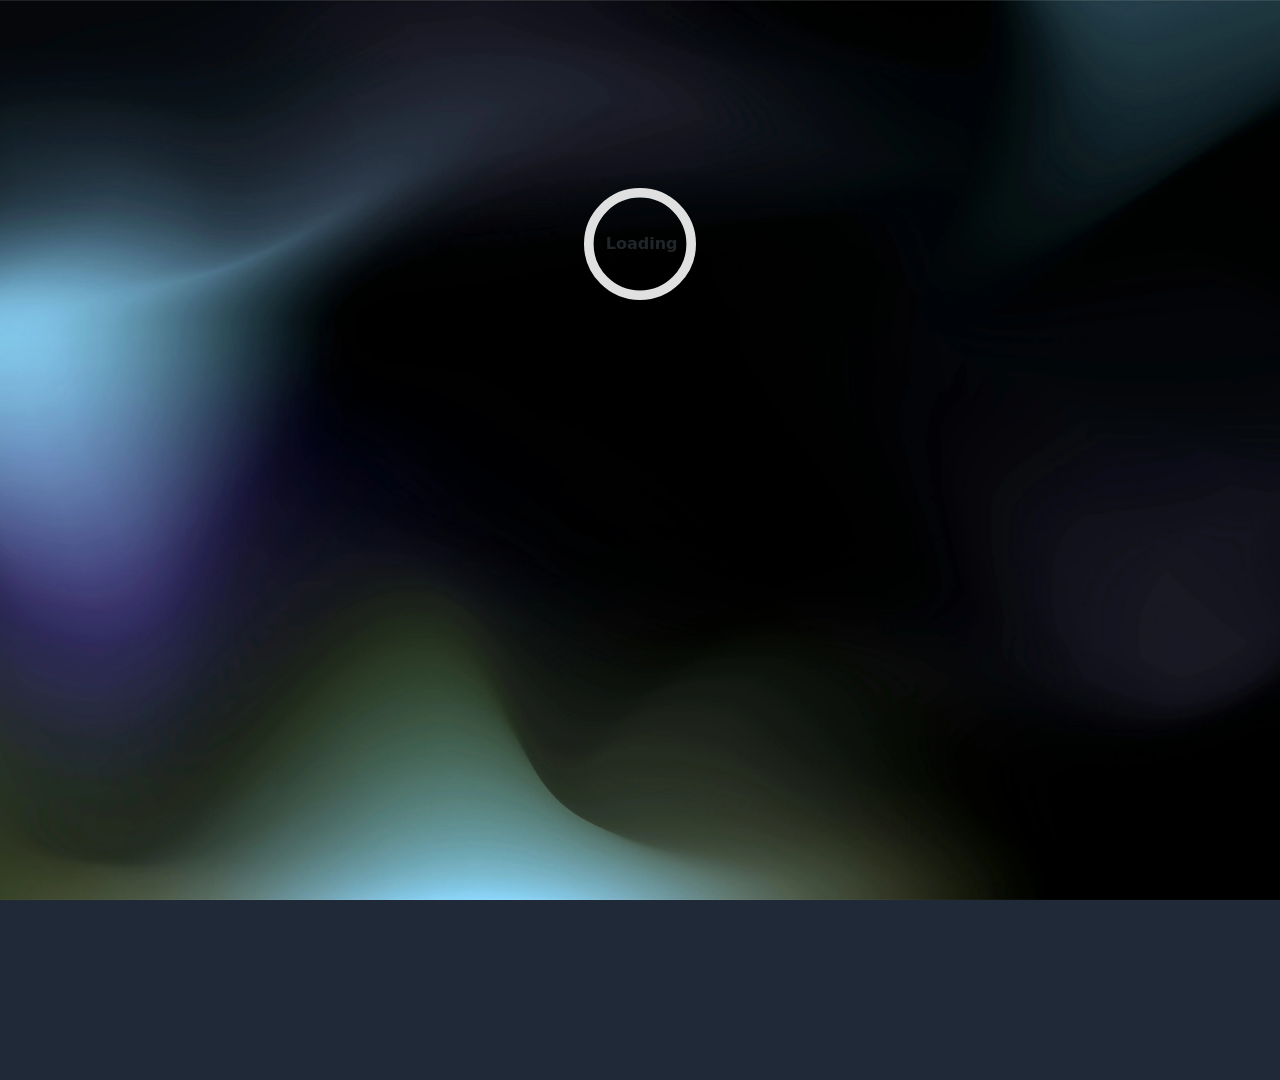
==== commit a1526dab: "Deploying to gh-pages from @ AlbertoV01/portafolioV2@2ebe1a78333d6090f8e2182ee81d066641a5e65d 🚀" ====
--- a/index.html
+++ b/index.html
@@ -4,6 +4,7 @@
 <head>
     <meta charset="utf-8" />
     <meta name="viewport" content="width=device-width, initial-scale=1.0" />
+    <meta name="description" content="portafolio web que muestra todos los proyectos, habilidades y tecnologias de alberto">
     <title>Portafolio</title>
     <base href="./" />
     <link rel="stylesheet" href="lib/bootstrap/dist/css/bootstrap.min.css" />
--- a/css/app.css
+++ b/css/app.css
@@ -9,7 +9,7 @@
     font-family:system-ui, -apple-system, BlinkMacSystemFont, 'Segoe UI', Roboto, Oxygen, Ubuntu, Cantarell, 'Open Sans', 'Helvetica Neue', sans-serif;
 }
 body{
-    background-image: url('../images/antonius-harel.jpg');
+    background-image: url('../images/antonius-harel.webp');
     background-repeat: no-repeat;
     background-position: center center;
     background-size: cover;
--- a/portafolioV2.styles.css
+++ b/portafolioV2.styles.css
@@ -228,7 +228,7 @@
     /* Degradado azul brillante en el texto */
     background: #a7bece;
     -webkit-background-clip: text;
-    background-clip: calc();
+    background-clip: text;
     -webkit-text-fill-color: transparent;
 }
 
@@ -280,7 +280,7 @@
     /* Degradado azul brillante en el texto */
     background: #a7bece;
     -webkit-background-clip: text;
-    background-clip: calc();
+    background-clip: text;
     -webkit-text-fill-color: transparent;
 }
 
@@ -291,6 +291,7 @@
     line-height: 1.8; 
     margin-bottom: 20px;
 }
+
 /* /Pages/Home.razor.rz.scp.css */
 /* Contenedor principal de la sección */
 .about-section[b-gjzjxcfstg] {    
@@ -440,7 +441,7 @@
 .text-gradient[b-ubshgsg94e] {
     background: linear-gradient(45deg, #00b4d8, #90e0ef);
     -webkit-background-clip: text;
-    background-clip: calc();
+    background-clip: text;
     -webkit-text-fill-color: transparent;
 }
 
@@ -455,7 +456,7 @@
   border-radius: 1px;
   overflow: hidden;
   box-shadow: 0 8px 25px rgba(0,0,0,0.1);
-  background: transparent;
+  background: rgba(255, 255, 255, 0.7);
   margin: 12px;
 }
 .project-screenshot[b-rf5ylbds6m] {
